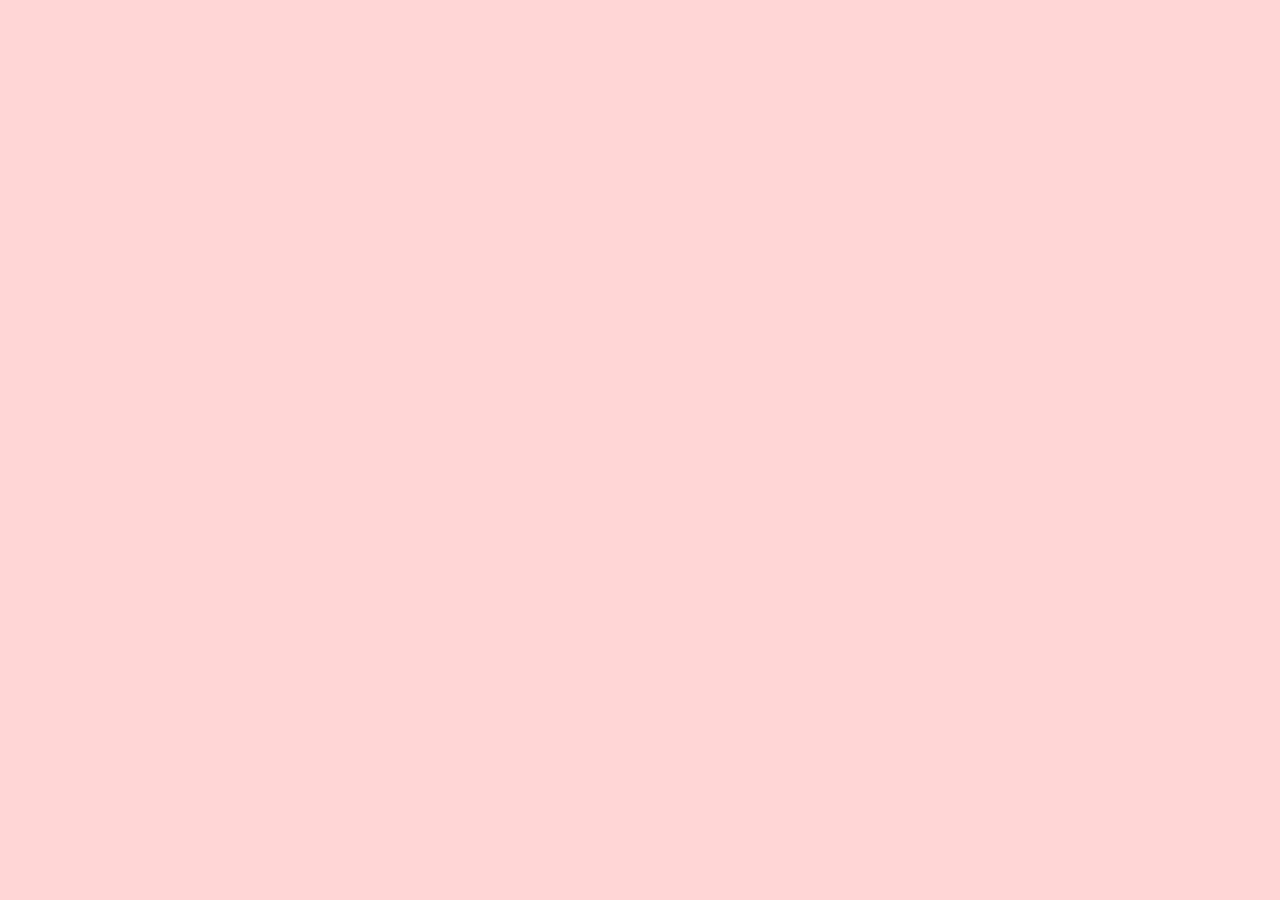
==== session-01-html/home.html @ f426f335 "Add session 1 task: HTML website" ====
<!DOCTYPE html>
<html lang="en">
<head>
    <meta charset="UTF-8">
    <meta name="viewport" content="width=device-width, initial-scale=1.0">
    <title>Home Page</title>
</head>
<body bgcolor="#ffd6d6">
    
</body>
</html>
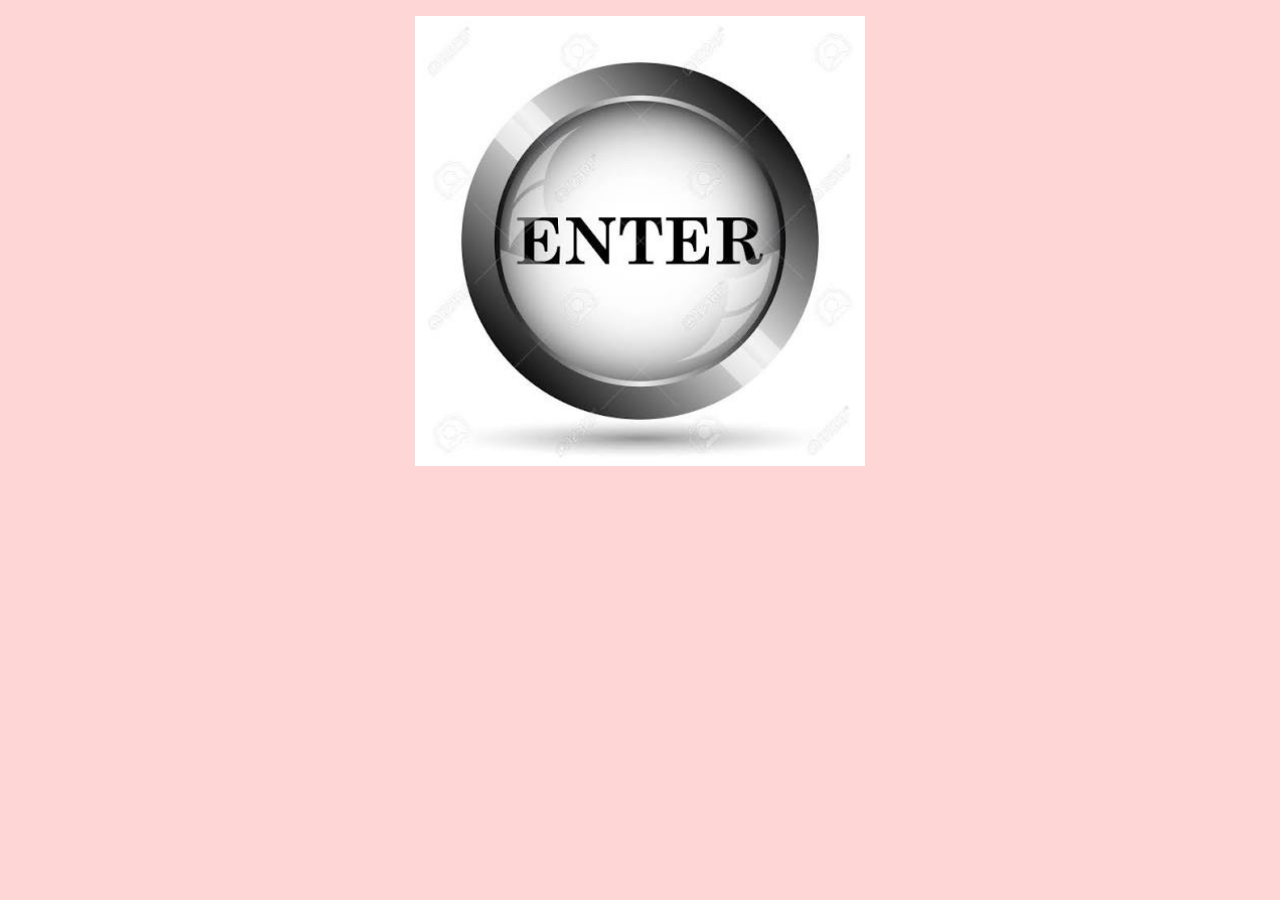
==== commit cb2fec9e: "Refactor code structure for improved readability and maintainability" ====
--- a/session-01-html/home.html
+++ b/session-01-html/home.html
@@ -1,11 +1,17 @@
 <!DOCTYPE html>
 <html lang="en">
+
 <head>
     <meta charset="UTF-8">
-    <meta name="viewport" content="width=device-width, initial-scale=1.0">
-    <title>Home Page</title>
+    <title>Home</title>
 </head>
-<body bgcolor="#ffd6d6">
-    
+
+<body bgcolor="#ffd6d6" align="center">
+
+    <p>
+        <a href="main.html"><img src="imgs/enter.png" alt="Enter the website" width="450" height="450"></a>
+    </p>
+
 </body>
+
 </html>
